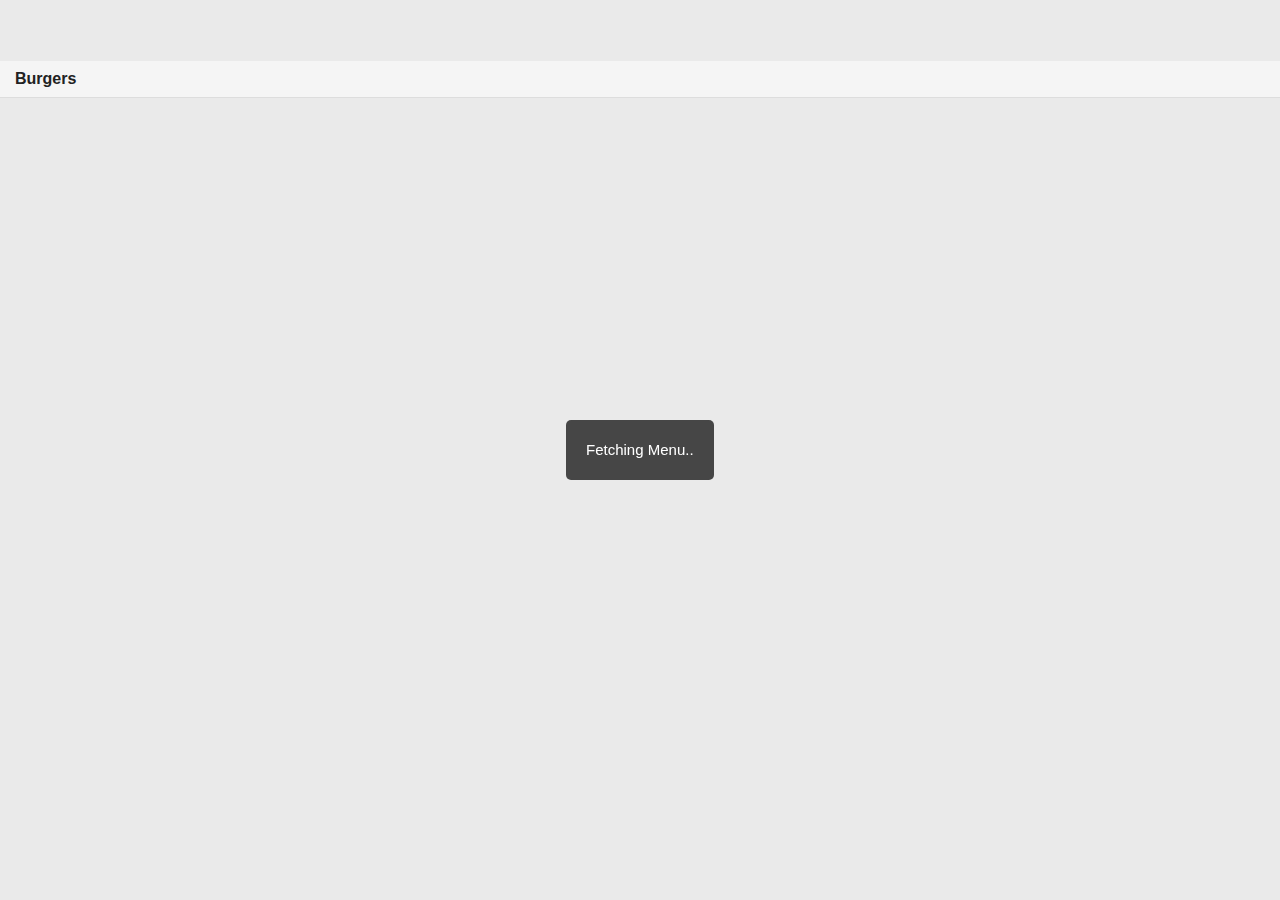
==== www/index.html @ 31c2d937 "Removed Line 1" ====
<html>
  <head>
    <meta charset="utf-8">
    <meta name="viewport" content="initial-scale=1, maximum-scale=1, user-scalable=no, width=device-width">
    <title></title>

    <link href="lib/ionic/css/ionic.css" rel="stylesheet">
    <link href="style.css" rel="stylesheet">

    <!-- IF using Sass (run gulp sass first), then uncomment below and remove the CSS includes above
    <link href="css/ionic.app.css" rel="stylesheet">
    -->

    <!-- ionic/angularjs js -->
    <script src="lib/ionic/js/ionic.bundle.js"></script>

    <!-- cordova script (this will be a 404 during development) -->
    <script src="cordova.js"></script>

    <!-- your app's js -->
    <script src="js/app.js"></script>
    <script src="js/controllers.js"></script>
    <script src="js/services.js"></script>
    <script type="text/javascript">

        db = window.openDatabase('AnniesBurger', '1.0', 'database', -1);

    //Create database

    </script>
  </head>

  <body ng-app="starter">
    <ion-nav-view></ion-nav-view>
  </body>
</html>
---- www/style.css ----
/* Empty. Add your own CSS if you like */

@font-face
{
font-family: MenuFont;
src: url(fonts/MankSans.ttf);
}

.logo-left {
	text-align: center;
	padding-top: 10px;
}
.left-menu {
	margin-top: 135px;
}
.left-blur {
	background-image: url('img/blur.jpg');
	background-repeat: no-repeat;
}

.item-grid {
	background-color: #f8f9fd;
	color: #444;
	position: relative;
	z-index: 2;
	display: block;
	margin: -1px;
	border-width: 1px;
	border-style: solid;
	font-size: 16px;
	margin: 5px;
	height: 150px;
	border-radius: 5px;
	width:96px;
	float: left;
	box-shadow: 0px 3px 0px -1.5px #d9d9d9;
	white-space:normal;
}
.circle {
	width:60px;
	height:60px;
	border-radius: 30px;
	background-color: rgba(101,209,173,0.8);
	margin-top: -10px;
	margin-left: -3px;
}
.circle img {
	width:60px;
	height:60px;
	border-radius: 30px;
}
.grid-name {
	margin-left: -15px;
	font-size: 11px;
	text-align: center;
	width:85px;
	white-space: normal;
	font-weight: bold;
	display: block;
	line-height:1;
	padding-top: 5px;
}
.buttons {
    padding-top:20px;
}
.bar.bar-stable {
	background-color: rgba(101,209,173,0.8);
	border-top-left-radius:5px;
	border-top-right-radius:5px;
    height:60px;
}
.bar-stable .button {
	color:#ffffff;
	font: 'MenuFont';
}
.bar-stable .button.button-clear {
    padding-top:20px;
}
.title{
	color:#ffffff !important;
    padding-top:20px;
}
.bar .title {
    height:60px;
}
.pane {
	background-color: #eaeaea;
}
.item-grid .item-content{
	padding-bottom: 0px;
	height:110px;
	border-bottom-left-radius: 5px;
	border-bottom-right-radius: 5px;
}
.has-header {
    top:62px;
}

.bar {
	background-color: rgba(255,255,255, 0.8);
}
.detailViewHeader {
	height:150px;
}
.full-image {
	height:200px;
}
.order-button {
	margin-top: 30px;
}
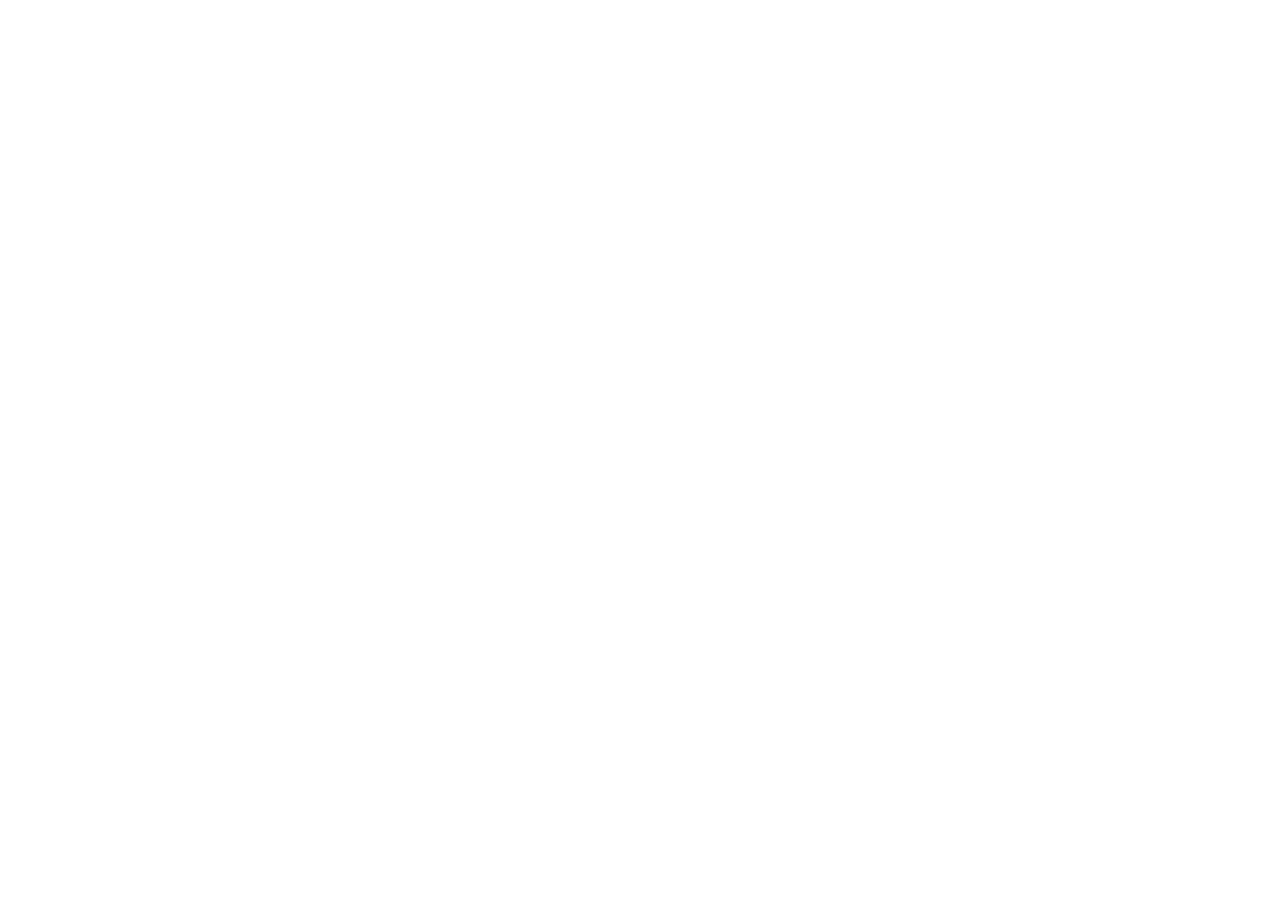
==== commit 7fa52f25: "Crazy changes" ====
--- a/www/index.html
+++ b/www/index.html
@@ -1,3 +1,4 @@
+<!DOCTYPE html>
 <html>
   <head>
     <meta charset="utf-8">
@@ -14,8 +15,11 @@
     <!-- ionic/angularjs js -->
     <script src="lib/ionic/js/ionic.bundle.js"></script>
 
+
     <!-- cordova script (this will be a 404 during development) -->
-    <script src="cordova.js"></script>
+    <script type="text/javascript" src="cordova.js"></script>
+    <script type="text/javascript" src="SQLitePlugin.js"></script>
+
 
     <!-- your app's js -->
     <script src="js/app.js"></script>
@@ -23,7 +27,17 @@
     <script src="js/services.js"></script>
     <script type="text/javascript">
 
-        db = window.openDatabase('AnniesBurger', '1.0', 'database', -1);
+        document.addEventListener("deviceready", onDeviceReady, false);
+
+
+        function onDeviceReady() {
+            // Now safe to use device APIs
+            var db = window.sqlitePlugin.openDatabase('AnniesBurger', '1.0', 'database', -1);
+            console.log("Cordova/Database Ready");            
+        } 
+
+        // Preview in browser:
+        //db = window.openDatabase('AnniesBurger', '1.0', 'database', -1);
 
     //Create database
 
